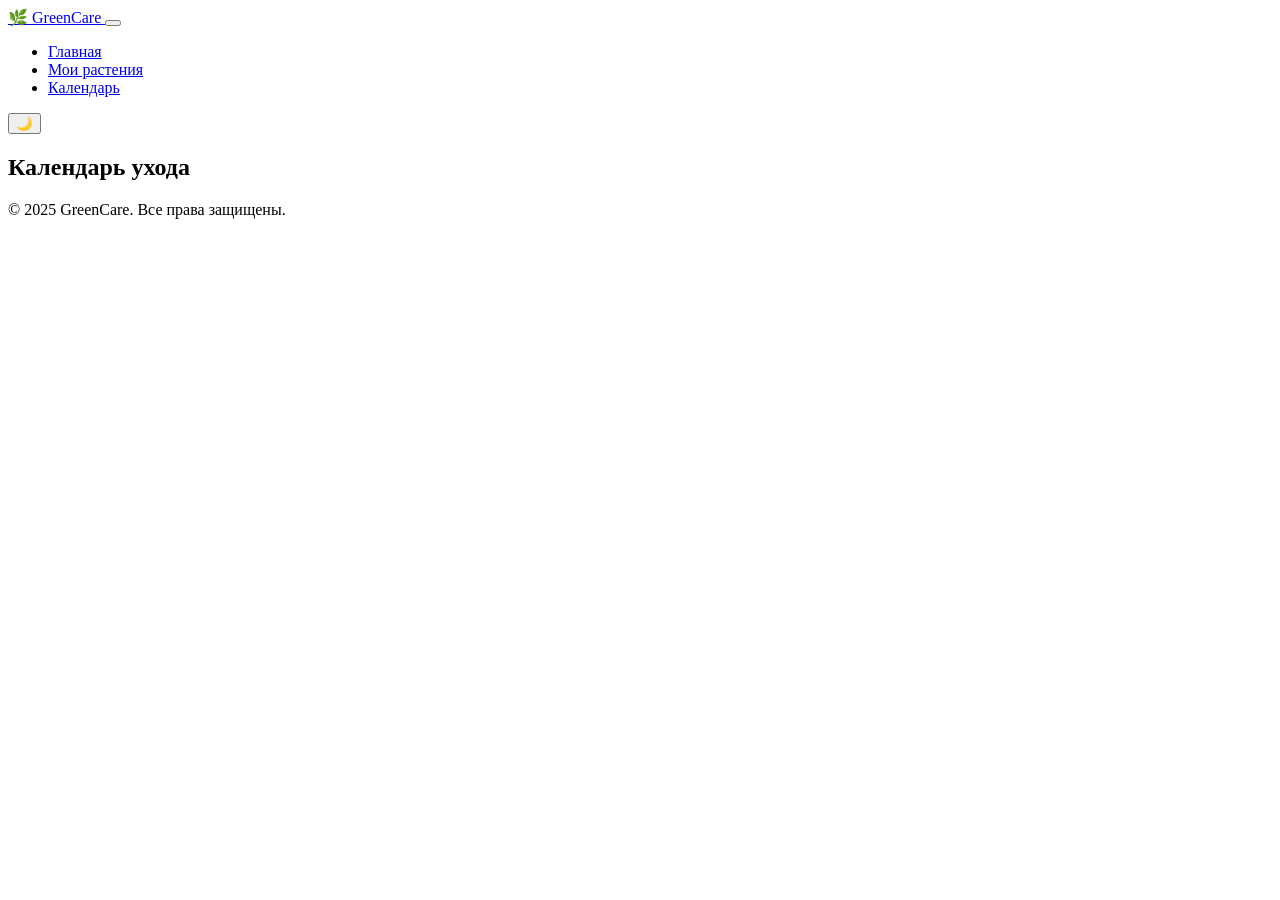
==== calendar.html @ bddad157 "Add files via upload" ====
<!DOCTYPE html>
<html lang="ru">
<head>
  <meta charset="UTF-8">
  <meta name="viewport" content="width=device-width, initial-scale=1.0, maximum-scale=1.0, user-scalable=no">
  <title>Календарь ухода — GreenCare</title>
  <link rel="stylesheet" href="css/normalize.css">
  <link rel="stylesheet" href="css/main.css">
  <link rel="stylesheet" href="css/pages.css">
</head>
<body>
  <header class="header">
    <div class="header__inner">
      <a href="index.html" class="logo">
        <span class="logo__icon">🌿</span>
        <span class="logo__text">GreenCare</span>
      </a>
      <button class="burger" id="burger" aria-label="Меню">
        <span></span><span></span><span></span>
      </button>
      <nav class="nav" id="nav">
        <ul class="nav__list">
          <li><a href="index.html" class="nav__link">Главная</a></li>
          <li><a href="plants.html" class="nav__link">Мои растения</a></li>
          <li><a href="calendar.html" class="nav__link nav__link--active">Календарь</a></li>
        </ul>
      </nav>
      <button class="theme-toggle" id="themeToggle" aria-label="Сменить тему">🌙</button>
    </div>
  </header>

  <main class="main">
    <section class="page-head">
      <h1 class="page-title">Календарь ухода</h1>
    </section>

    <section class="calendar">
      <div class="calendar__days" id="calendarDays">
      </div>
      <div class="calendar__tasks" id="calendarTasks">
      </div>
    </section>
  </main>

  <footer class="footer">
    <p class="footer__text">© 2025 GreenCare. Все права защищены.</p>
  </footer>

  <script src="js/app.js"></script>
  <script src="js/plants.js"></script>
</body>
</html>
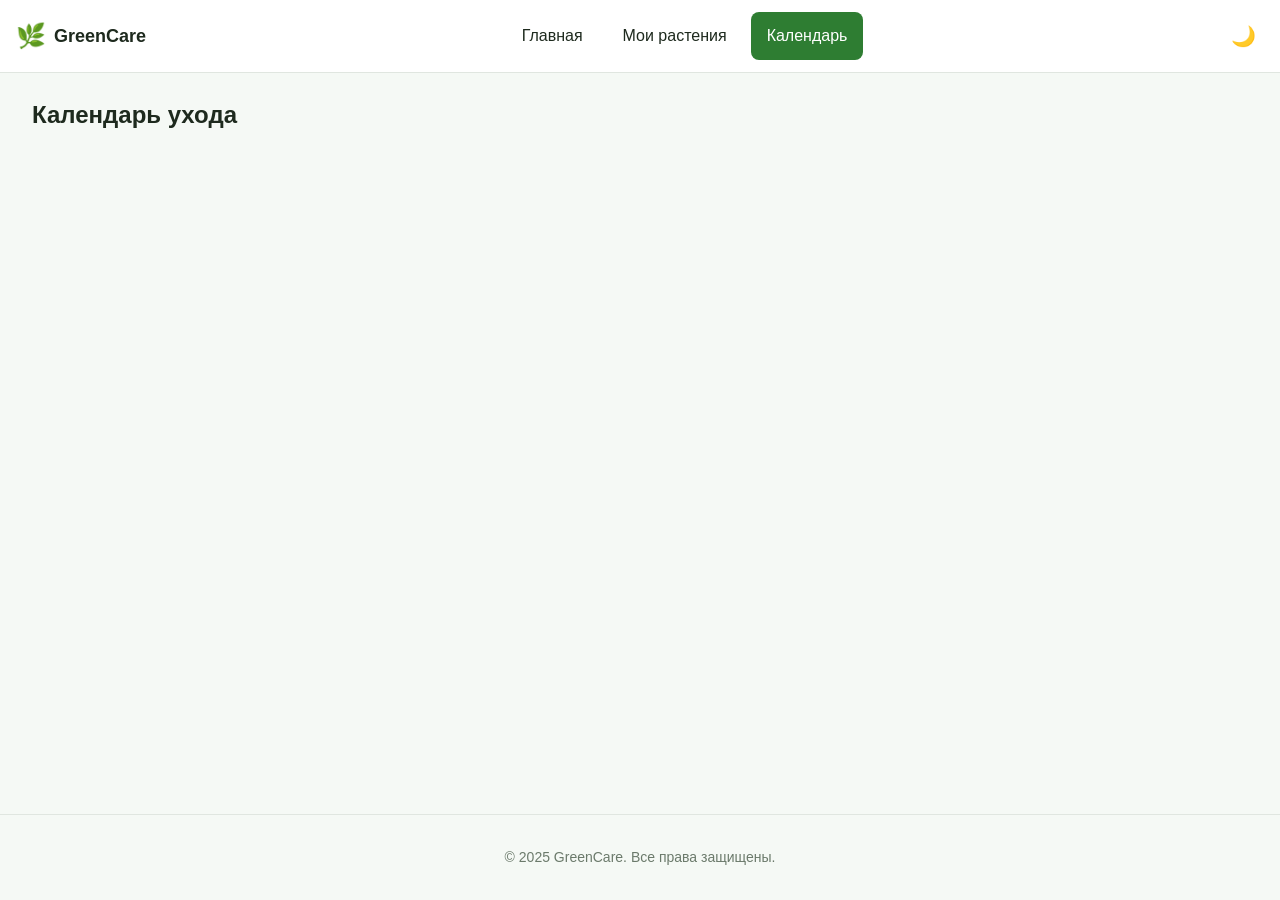
==== commit 519d475f: "Update calendar.html" ====
--- a/calendar.html
+++ b/calendar.html
@@ -4,9 +4,9 @@
   <meta charset="UTF-8">
   <meta name="viewport" content="width=device-width, initial-scale=1.0, maximum-scale=1.0, user-scalable=no">
   <title>Календарь ухода — GreenCare</title>
-  <link rel="stylesheet" href="css/normalize.css">
-  <link rel="stylesheet" href="css/main.css">
-  <link rel="stylesheet" href="css/pages.css">
+  <link rel="stylesheet" href="normalize.css">
+  <link rel="stylesheet" href="main.css">
+  <link rel="stylesheet" href="pages.css">
 </head>
 <body>
   <header class="header">
@@ -49,4 +49,4 @@
   <script src="js/app.js"></script>
   <script src="js/plants.js"></script>
 </body>
-</html>+</html>
--- a/main.css
+++ b/main.css
@@ -0,0 +1,225 @@
+:root {
+  --color-bg: #f5f9f5;
+  --color-surface: #ffffff;
+  --color-text: #1e2a1e;
+  --color-muted: #6b7a6b;
+  --color-primary: #2e7d32;
+  --color-primary-light: #66bb6a;
+  --color-accent: #ffb300;
+  --color-border: #e0e6e0;
+  --radius: 1rem;
+  --shadow: 0 0.25rem 1rem rgba(0,0,0,0.08);
+  --font-base: 1rem;
+}
+
+body.dark {
+  --color-bg: #121a12;
+  --color-surface: #1e2a1e;
+  --color-text: #e8f0e8;
+  --color-muted: #9aa89a;
+  --color-border: #2e3a2e;
+}
+
+body {
+  display: flex;
+  flex-direction: column;
+  min-height: 100vh;
+  font-family: -apple-system, BlinkMacSystemFont, 'Segoe UI', Roboto, sans-serif;
+  font-size: var(--font-base);
+  background: var(--color-bg);
+  color: var(--color-text);
+  line-height: 1.5;
+  transition: background 0.3s, color 0.3s;
+}
+
+body.page-calendar {
+  overflow: hidden;
+}
+
+.header {
+  position: sticky;
+  top: 0;
+  z-index: 100;
+  background: var(--color-surface);
+  border-bottom: 1px solid var(--color-border);
+}
+.header__inner {
+  display: flex;
+  align-items: center;
+  justify-content: space-between;
+  gap: 1rem;
+  padding: 0.75rem 1rem;
+  max-width: 80rem;
+  margin: 0 auto;
+}
+.logo { display: flex; align-items: center; gap: 0.5rem; font-weight: 700; font-size: 1.125rem; }
+.logo__icon { font-size: 1.5rem; }
+
+.burger { display: flex; flex-direction: column; gap: 0.25rem; padding: 0.5rem; }
+.burger span { width: 1.5rem; height: 0.125rem; background: var(--color-text); border-radius: 0.125rem; transition: 0.3s; }
+
+.nav {
+  position: fixed;
+  inset: 3.5rem 0 auto 0;
+  background: var(--color-surface);
+  transform: translateY(-150%);
+  transition: transform 0.3s;
+  border-bottom: 1px solid var(--color-border);
+}
+.nav.is-open { transform: translateY(0); }
+.nav__list { display: flex; flex-direction: column; padding: 1rem; gap: 0.5rem; }
+.nav__link { display: block; padding: 0.75rem 1rem; border-radius: 0.5rem; font-weight: 500; }
+.nav__link--active { background: var(--color-primary); color: #fff; }
+
+.theme-toggle { font-size: 1.25rem; padding: 0.5rem; }
+
+.main {
+  flex: 1;
+  display: flex;
+  flex-direction: column;
+  min-height: 0;
+  width: 100%;
+  max-width: 80rem;
+  margin: 0 auto;
+  padding: 1rem;
+}
+
+.hero {
+  position: relative;
+  overflow: visible;
+  display: flex;
+  flex-direction: column;
+  gap: 2rem;
+  padding: 2rem 0;
+}
+.hero__title { font-size: 1.75rem; font-weight: 800; line-height: 1.2; margin-bottom: 1rem; }
+.hero__subtitle { color: var(--color-muted); margin-bottom: 1.5rem; }
+.hero__actions { display: flex; flex-direction: column; gap: 0.75rem; }
+
+.hero__image {
+  position: relative;
+  display: flex;
+  justify-content: center;
+  align-items: flex-end;
+  pointer-events: none;
+}
+
+.hero__plant-img {
+  width: 100%;
+  max-width: 22rem;
+  height: auto;
+  object-fit: contain;
+  animation: sway 6s ease-in-out infinite;
+  transform-origin: top center;
+  filter: drop-shadow(0 1rem 2rem rgba(0, 0, 0, 0.12));
+}
+
+@keyframes sway {
+  0%, 100% { transform: rotate(-1.5deg); }
+  50%      { transform: rotate(1.5deg); }
+}
+
+.btn {
+  display: inline-flex;
+  align-items: center;
+  justify-content: center;
+  padding: 0.875rem 1.5rem;
+  border-radius: var(--radius);
+  font-weight: 600;
+  transition: 0.2s;
+  text-align: center;
+}
+.btn--primary { background: var(--color-primary); color: #fff; }
+.btn--primary:hover { background: var(--color-primary-light); }
+.btn--ghost { border: 2px solid var(--color-primary); color: var(--color-primary); }
+.btn--sm { padding: 0.5rem 1rem; font-size: 0.875rem; }
+
+.section-title { font-size: 1.5rem; font-weight: 700; margin-bottom: 1.5rem; }
+
+.features { padding: 2rem 0; }
+.features__grid { display: flex; flex-direction: column; gap: 1rem; }
+.feature-card {
+  background: var(--color-surface);
+  border: 1px solid var(--color-border);
+  border-radius: var(--radius);
+  padding: 1.5rem;
+  box-shadow: var(--shadow);
+}
+.feature-card__icon { font-size: 2rem; margin-bottom: 0.75rem; }
+.feature-card__title { font-size: 1.125rem; font-weight: 700; margin-bottom: 0.5rem; }
+.feature-card__text { color: var(--color-muted); font-size: 0.9375rem; }
+
+.footer {
+  padding: 2rem 1rem;
+  text-align: center;
+  color: var(--color-muted);
+  font-size: 0.875rem;
+  border-top: 1px solid var(--color-border);
+  flex-shrink: 0;
+}
+
+@media (max-width: 767px) {
+  .hero__image {
+    margin-top: -2rem;
+    justify-content: flex-end;
+  }
+  .hero__plant-img {
+    max-width: 16rem;
+    animation: none;
+  }
+}
+
+/* планшет и десктоп */
+@media (min-width: 768px) {
+  .burger { display: none; }
+  .nav {
+    position: static;
+    transform: none;
+    background: transparent;
+    border: none;
+  }
+  .nav__list { flex-direction: row; padding: 0; }
+
+  .hero {
+    min-height: 32rem;
+    flex-direction: row;
+    align-items: center;      
+    padding: 0 0 4rem 0;
+    overflow: visible;
+  }
+  .hero__content {
+    position: relative;
+    z-index: 1;
+    flex: 1;
+    max-width: 32rem;
+    padding-top: 0;            
+  }
+  .hero__image {
+    position: absolute;
+    top: 0;                  
+    right: 0;
+    width: 28rem;
+    height: 100%;              
+    align-items: flex-start;
+    z-index: 0;
+  }
+  .hero__plant-img {
+    max-width: 100%;
+    height: auto;
+    object-fit: contain;
+    animation: sway 6s ease-in-out infinite;
+  }
+
+  .hero__title { font-size: 2.5rem; }
+  .hero__actions { flex-direction: row; }
+  .features__grid { flex-direction: row; flex-wrap: wrap; }
+  .feature-card { flex: 1 1 calc(33.333% - 1rem); }
+
+  .main {
+    padding: 0 2rem 2rem 2rem;  
+  }
+
+  .main > .hero:first-child {
+    margin-top: 0;
+  }
+}
--- a/pages.css
+++ b/pages.css
@@ -0,0 +1,149 @@
+/* хэдер */
+.page-head {
+  display: flex;
+  align-items: center;
+  justify-content: space-between;
+  gap: 1rem;
+  padding: 1.5rem 0;
+  flex-shrink: 0;
+}
+.page-title { font-size: 1.5rem; font-weight: 800; }
+
+/* фильтры */
+.filters {
+  display: flex;
+  flex-direction: column;
+  gap: 1rem;
+  margin-bottom: 1.5rem;
+}
+.filters__group { display: flex; flex-direction: column; gap: 0.25rem; }
+.filters__label { font-size: 0.875rem; color: var(--color-muted); }
+.filters__select {
+  padding: 0.625rem 0.75rem;
+  border: 1px solid var(--color-border);
+  border-radius: 0.5rem;
+  background: var(--color-surface);
+  color: var(--color-text);
+}
+
+/* сетка растений */
+.plants__grid { display: flex; flex-direction: column; gap: 1rem; }
+.plant-card {
+  display: flex;
+  gap: 1rem;
+  background: var(--color-surface);
+  border: 1px solid var(--color-border);
+  border-radius: var(--radius);
+  padding: 1rem;
+  box-shadow: var(--shadow);
+}
+.plant-card__icon { font-size: 2.5rem; }
+.plant-card__body { flex: 1; }
+.plant-card__name { font-weight: 700; margin-bottom: 0.25rem; }
+.plant-card__latin { font-size: 0.8125rem; color: var(--color-muted); font-style: italic; margin-bottom: 0.5rem; }
+.plant-card__meta { display: flex; flex-wrap: wrap; gap: 0.5rem; font-size: 0.8125rem; }
+.plant-card__badge {
+  padding: 0.25rem 0.625rem;
+  border-radius: 1rem;
+  background: var(--color-bg);
+  border: 1px solid var(--color-border);
+}
+.plant-card__badge--water { color: #1976d2; }
+.plant-card__badge--light { color: var(--color-accent); }
+
+/* календарь */
+.calendar {
+  display: flex;
+  flex-direction: column;
+  gap: 1.5rem;
+  flex: 1;
+  min-height: 0;      /* ключ для внутреннего скролла */
+}
+
+.calendar__days {
+  display: flex;
+  gap: 0.5rem;
+  overflow-x: auto;
+  padding-bottom: 0.5rem;
+  flex-shrink: 0;     /* дни не сжимаются */
+}
+
+.calendar__day {
+  flex: 0 0 auto;
+  min-width: 3.5rem;
+  padding: 0.75rem 0.5rem;
+  border-radius: 0.75rem;
+  background: var(--color-surface);
+  border: 1px solid var(--color-border);
+  text-align: center;
+  cursor: pointer;
+  transition: 0.2s;
+}
+.calendar__day.is-active { background: var(--color-primary); color: #fff; border-color: var(--color-primary); }
+.calendar__day-num { font-size: 1.125rem; font-weight: 700; }
+.calendar__day-name { font-size: 0.75rem; opacity: 0.8; }
+
+.calendar__tasks {
+  display: flex;
+  flex-direction: column;
+  gap: 0.75rem;
+  flex: 1;
+  overflow-y: auto;   /* скролл только у задач */
+  min-height: 0;
+  padding-right: 0.25rem;
+}
+
+.task {
+  display: flex;
+  align-items: center;
+  gap: 1rem;
+  padding: 1rem;
+  background: var(--color-surface);
+  border: 1px solid var(--color-border);
+  border-left: 4px solid var(--color-primary);
+  border-radius: 0.75rem;
+}
+.task--feed { border-left-color: var(--color-accent); }
+.task__icon { font-size: 1.5rem; }
+.task__title { font-weight: 600; }
+.task__sub { font-size: 0.8125rem; color: var(--color-muted); }
+
+/* пустое состояние */
+.task-empty {
+  text-align: center;
+  padding: 2rem 1rem;
+  color: var(--color-muted);
+  background: var(--color-surface);
+  border: 1px dashed var(--color-border);
+  border-radius: var(--radius);
+}
+.task-empty__icon { font-size: 2.5rem; margin-bottom: 0.5rem; }
+.task-empty__text { font-size: 0.9375rem; }
+
+/* планшет и десктоп */
+@media (min-width: 768px) {
+  .filters { flex-direction: row; gap: 1.5rem; }
+  .plants__grid { flex-direction: row; flex-wrap: wrap; }
+  .plant-card { flex: 1 1 calc(50% - 0.5rem); }
+
+  .calendar {
+    flex-direction: row;
+    min-height: 0;
+  }
+  .calendar__days {
+    flex-direction: column;
+    overflow-y: auto;
+    overflow-x: visible;
+    flex: 0 0 auto;
+  }
+  .calendar__tasks {
+    flex: 1;
+  }
+  .calendar__day {
+    min-width: auto;
+    display: flex;
+    align-items: center;
+    gap: 0.75rem;
+    text-align: left;
+  }
+}
